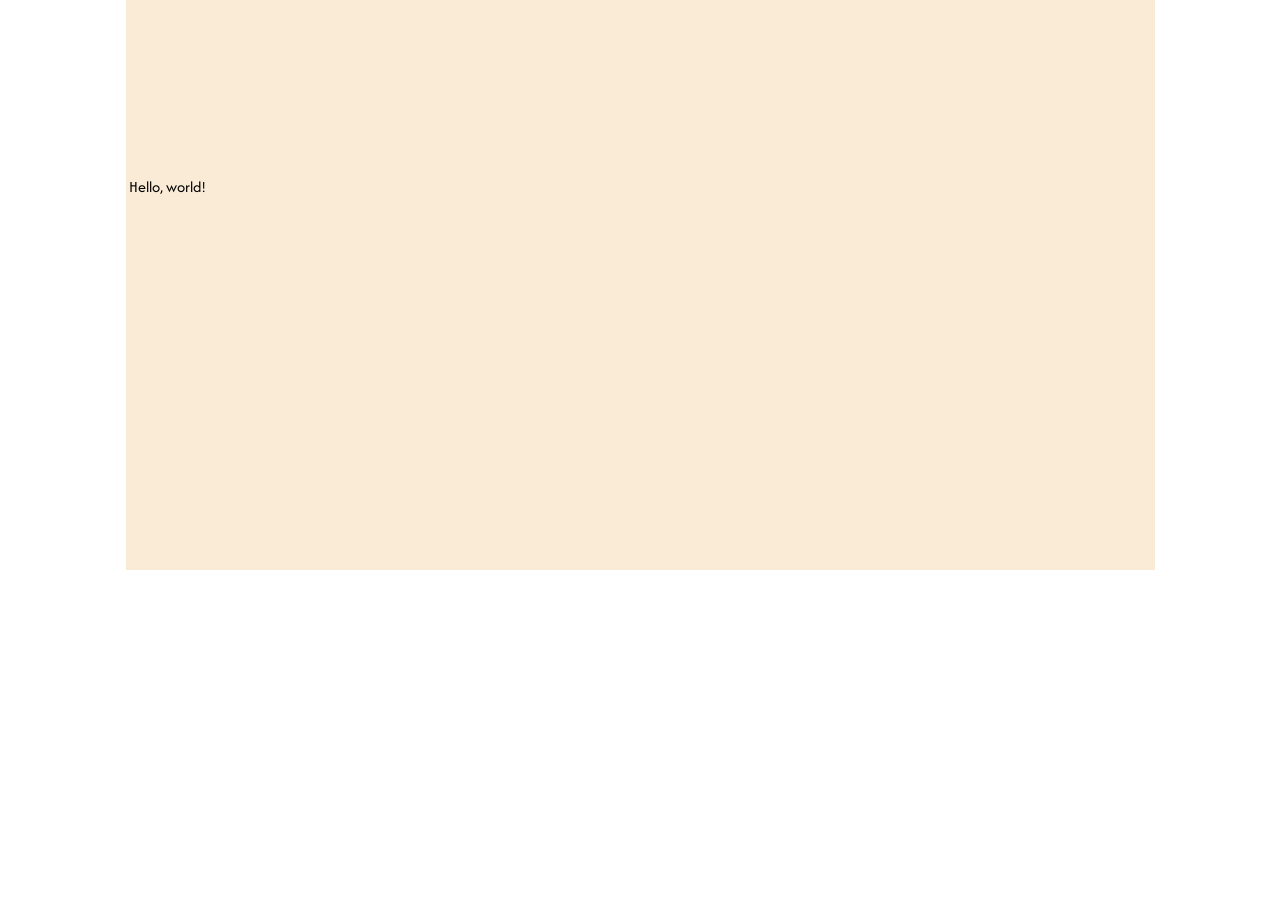
==== ui/guide.html @ e698891a "Initial commit" ====
<!DOCTYPE html>
<html lang="en">
<head>
    <meta charset="UTF-8">
    <title>Hack Club Storybook Guide</title>
    <link rel="stylesheet" href="guide.css">
</head>
<body>
    <div id="manuscript">
        <p>Hello, world!</p>
    </div>
</body>
</html>
---- ui/guide.css ----
@import url('https://fonts.googleapis.com/css2?family=Afacad:ital,wght@0,400..700;1,400..700&family=Modern+Antiqua&display=swap');

:root {
    font-family: Afacad, sans-serif;
}

body {
    height: 100vh;
    margin: 0;
}

#manuscript {
    width: 80%;
    height: 40%;
    margin: 0 auto 0 auto;
    padding: 160px 2px 50px 3px;
    background-color: antiquewhite;
}
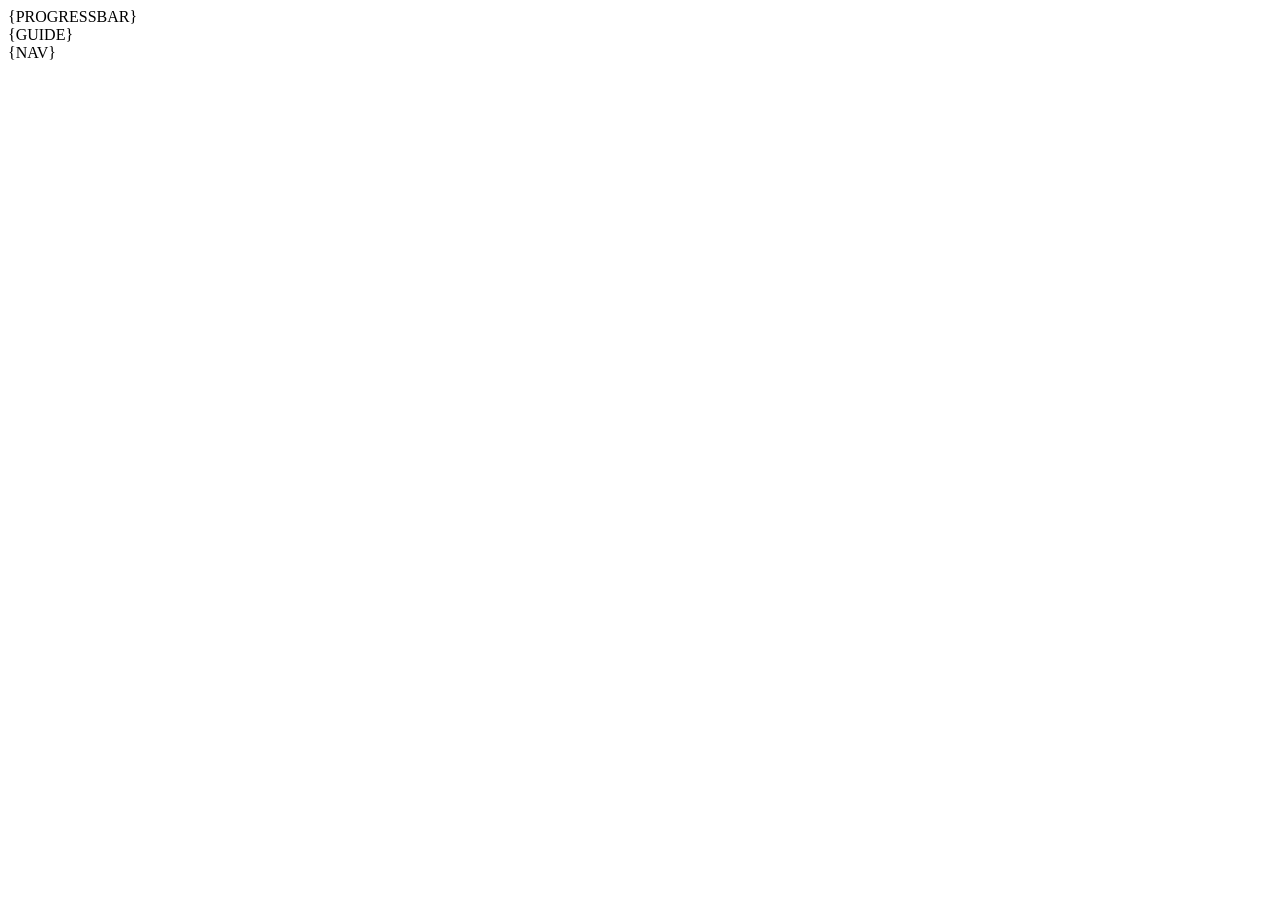
==== commit 100b42ec: "Last manual page and much of backend" ====
--- a/ui/guide.html
+++ b/ui/guide.html
@@ -2,12 +2,15 @@
 <html lang="en">
 <head>
     <meta charset="UTF-8">
-    <title>Hack Club Storybook Guide</title>
-    <link rel="stylesheet" href="guide.css">
+    <title>Guide | Hack Club Folktale</title>
+    <link rel="icon" type="image/png" href="/resources/leave_2.png">
+    <link rel="stylesheet" href="/guide.css">
 </head>
 <body>
-    <div id="manuscript">
-        <p>Hello, world!</p>
-    </div>
+    {PROGRESSBAR}
+    <main id="guide-content">
+        {GUIDE}
+    </main>
+    {NAV}
 </body>
-</html>+</html>
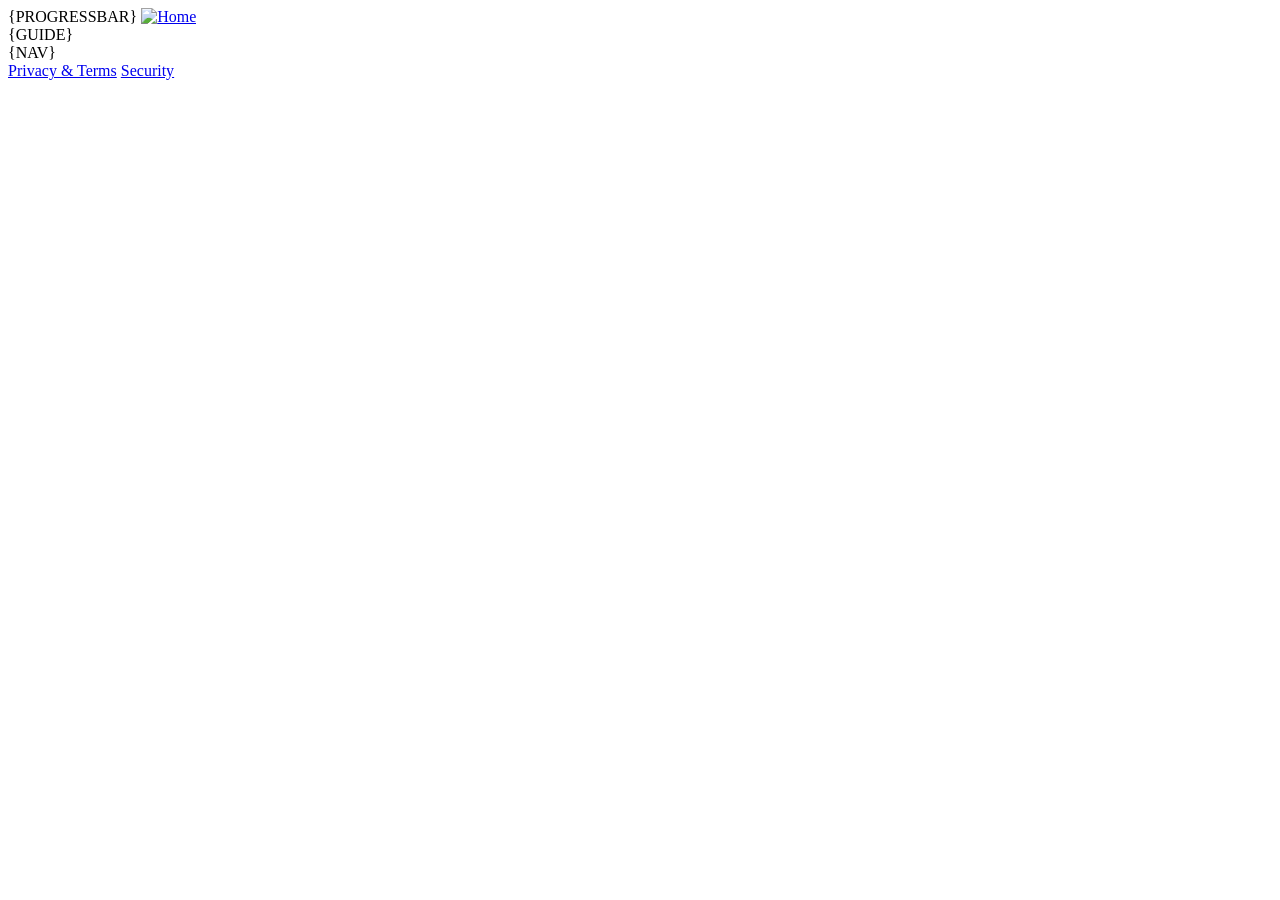
==== commit 46bcbe22: "Home button and referral block" ====
--- a/ui/guide.html
+++ b/ui/guide.html
@@ -8,9 +8,14 @@
 </head>
 <body>
     {PROGRESSBAR}
+    <a id="home-link" href="/"><img id="home-icon" src="/resources/home.svg" alt="Home"></a>
     <main id="guide-content">
         {GUIDE}
     </main>
     {NAV}
+    <footer>
+        <a href="https://hackclub.com/privacy-and-terms">Privacy &amp; Terms</a>
+        <a href="https://security.hackclub.com/">Security</a>
+    </footer>
 </body>
 </html>
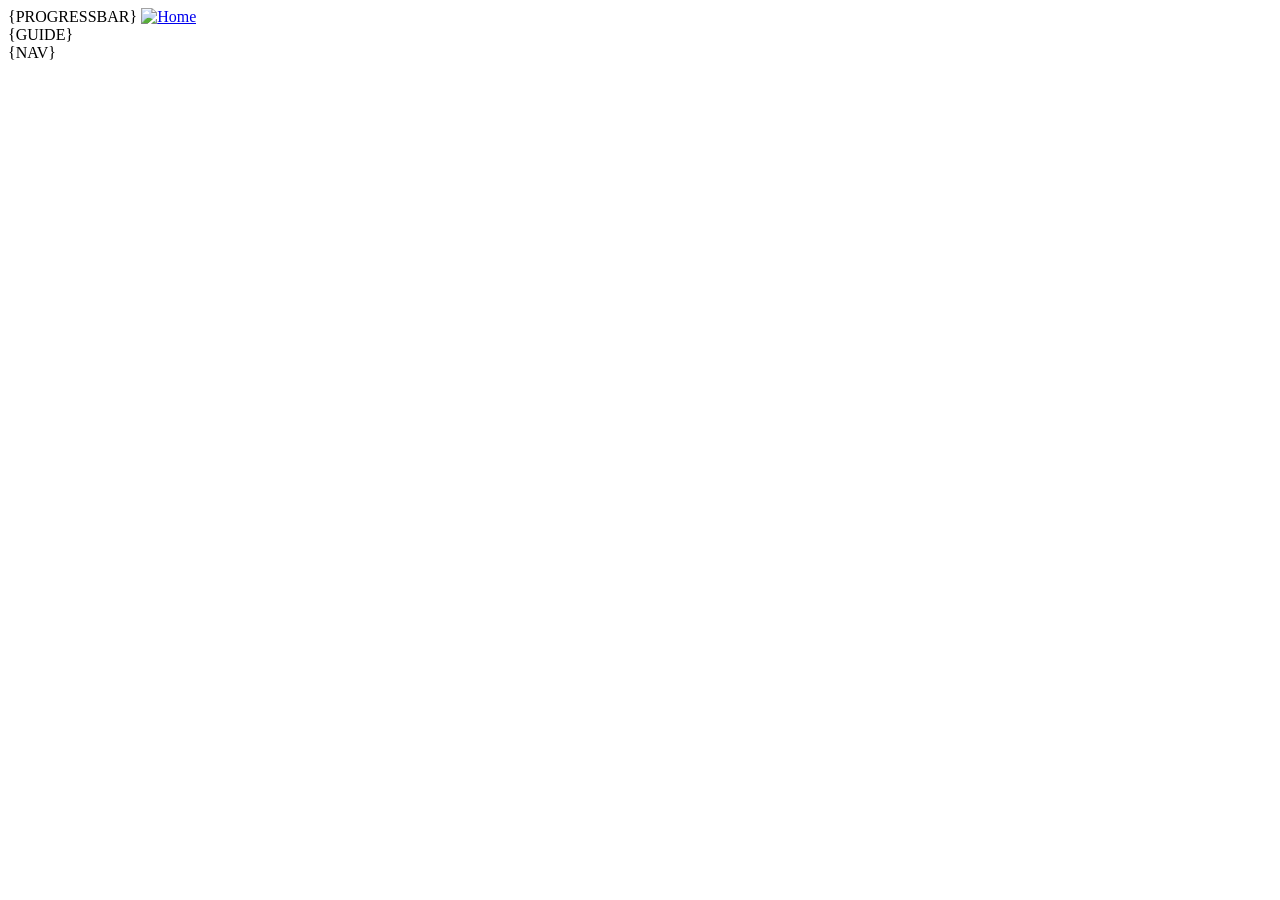
==== commit c4cd6d7b: "Added Plausible analytics, improved visual elements, and adjusted leaf spawning logic" ====
--- a/ui/guide.html
+++ b/ui/guide.html
@@ -5,17 +5,25 @@
     <title>Guide | Hack Club Folktale</title>
     <link rel="icon" type="image/png" href="/resources/leave_2.png">
     <link rel="stylesheet" href="/guide.css">
+
+    <!-- Privacy-friendly analytics by Plausible -->
+    <script async src="https://plausible.io/js/pa-lE-bubg2qn8PVVQjARgff.js"></script>
+    <script>
+        window.plausible = window.plausible || function () {
+            (plausible.q = plausible.q || []).push(arguments)
+        }, plausible.init = plausible.init || function (i) {
+            plausible.o = i || {}
+        };
+        plausible.init()
+    </script>
+
 </head>
 <body>
-    {PROGRESSBAR}
-    <a id="home-link" href="/"><img id="home-icon" src="/resources/home.svg" alt="Home"></a>
-    <main id="guide-content">
-        {GUIDE}
-    </main>
-    {NAV}
-    <footer>
-        <a href="https://hackclub.com/privacy-and-terms">Privacy &amp; Terms</a>
-        <a href="https://security.hackclub.com/">Security</a>
-    </footer>
+{PROGRESSBAR}
+<a id="home-link" href="/"><img id="home-icon" src="/resources/home.svg" alt="Home"></a>
+<main id="guide-content">
+    {GUIDE}
+</main>
+{NAV}
 </body>
 </html>
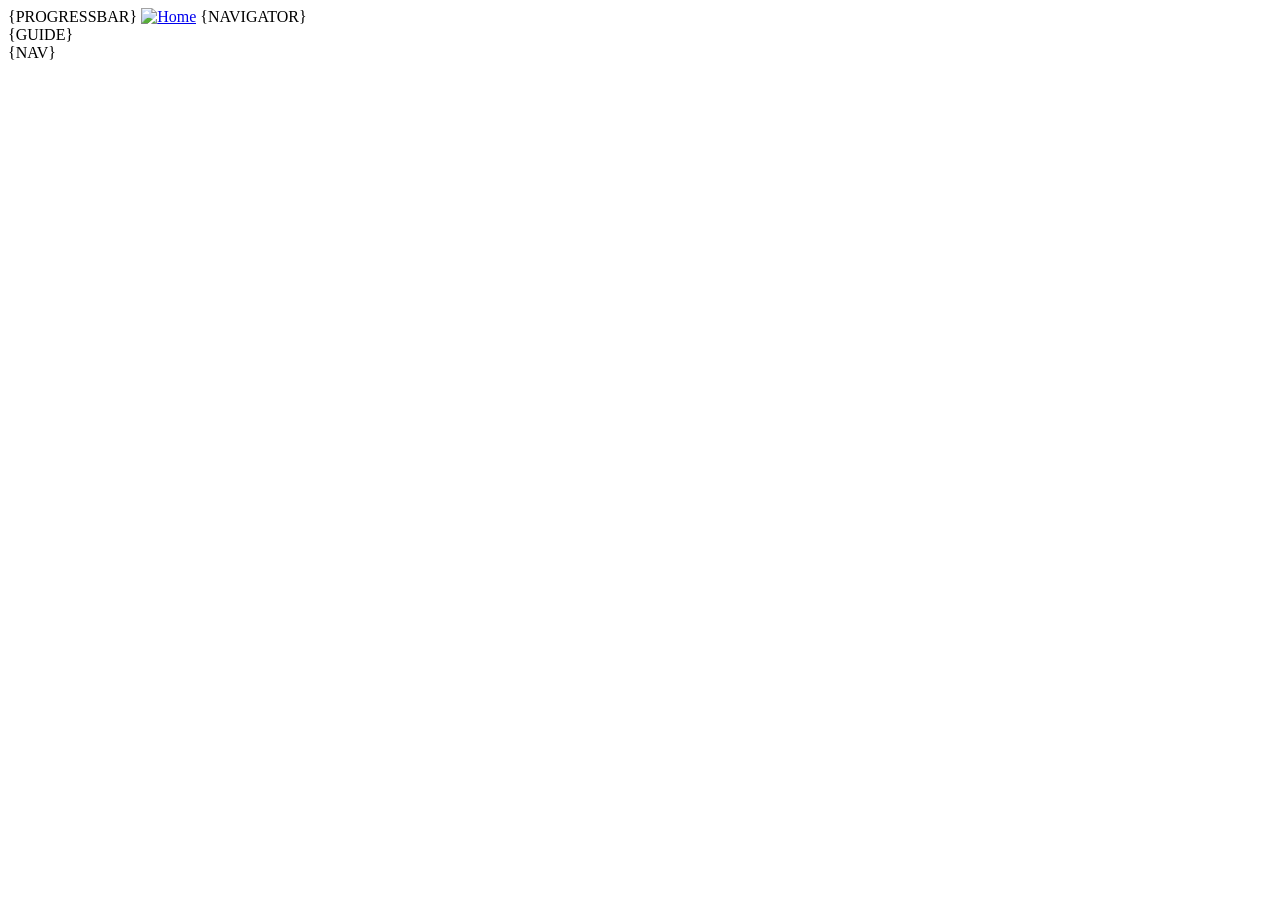
==== commit 3b28c8b8: "Add navigation to guide" ====
--- a/ui/guide.html
+++ b/ui/guide.html
@@ -21,6 +21,7 @@
 <body>
 {PROGRESSBAR}
 <a id="home-link" href="/"><img id="home-icon" src="/resources/home.svg" alt="Home"></a>
+{NAVIGATOR}
 <main id="guide-content">
     {GUIDE}
 </main>
